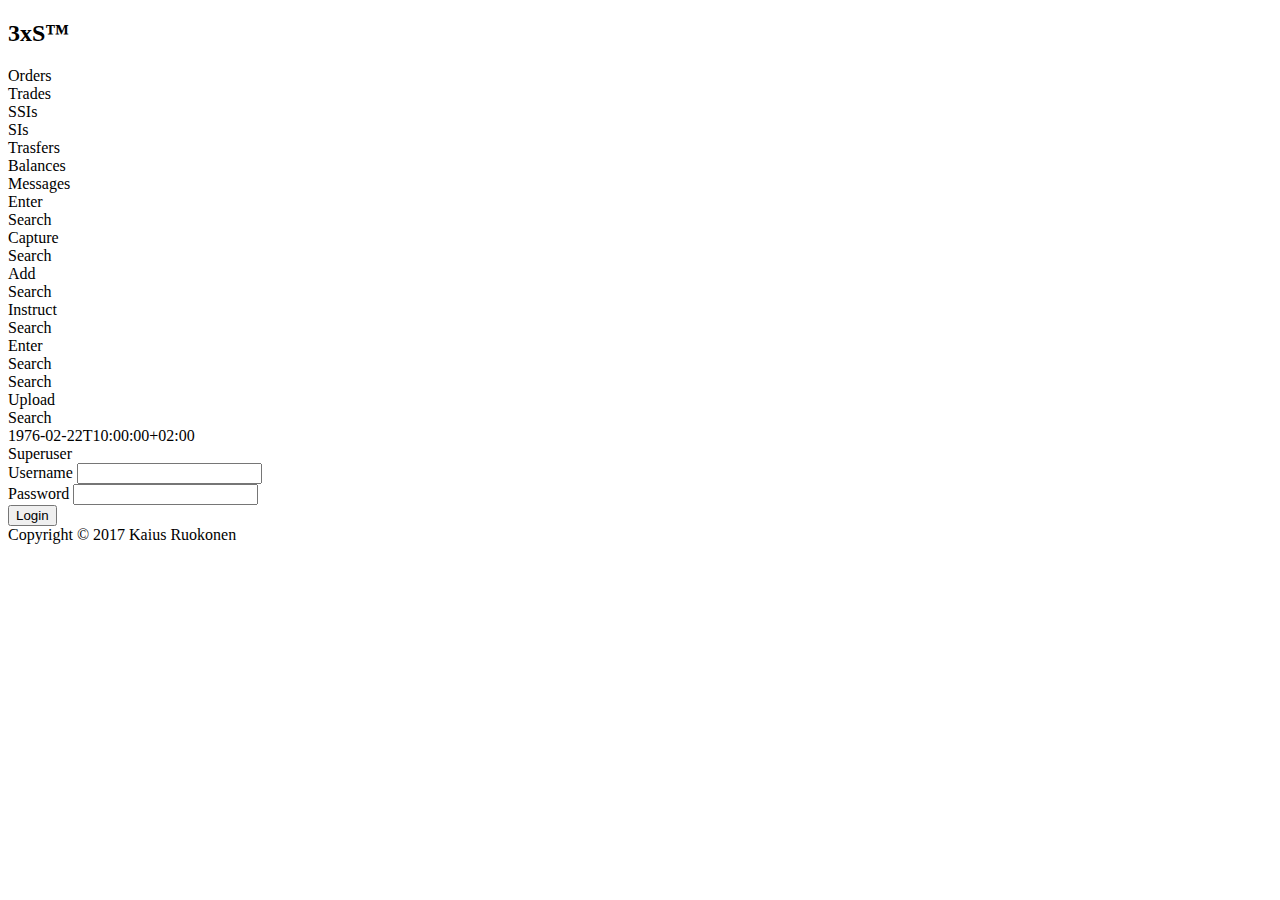
==== html/view.html @ f1af483a "Improved html request and response processing." ====
<!DOCTYPE html>
<html>
<head>
    <title>3XS</title>
    <link rel = "stylesheet" type = "text/css" href = "u2a.css"/>
    <script src = "https://ajax.googleapis.com/ajax/libs/jquery/3.2.1/jquery.min.js" type = "text/javascript"></script>
    <script src = "u2a.js" type = "text/javascript"></script>
</head>
<body>
    <section>
        <aside>
            <header>
                <h2>3xS&trade;</h2>
            </header>
            <nav id = "models">
                <div id = "orders">Orders</div>
                <div id = "trades">Trades</div>
                <div id = "ssis">SSIs</div>
                <div id = "sis">SIs</div>
                <div id = "transfers">Trasfers</div>
                <div id = "balances">Balances</div>
                <div id = "messages">Messages</div>
            </nav>
        </aside>
        <main>
            <header>
                <nav class = "orders">
                    <div class = "post">Enter</div>
                    <div class = "get">Search</div>
                </nav>
                <nav class = "trades">
                    <div class = "post">Capture</div>
                    <div class = "get">Search</div>
                </nav>
                <nav class = "ssis">
                    <div class = "post">Add</div>
                    <div class = "get">Search</div>
                </nav>
                <nav class = "sis">
                    <div class = "post">Instruct</div>
                    <div class = "get">Search</div>
                </nav>
                <nav class = "transfers">
                    <div class = "post">Enter</div>
                    <div class = "get">Search</div>
                </nav>
                <nav class = "balances">
                    <div class = "get">Search</div>
                </nav>
                <nav class = "messages">
                    <div class = "post">Upload</div>
                    <div class = "get">Search</div>
                </nav>
                <div><time>1976-02-22T10:00:00+02:00</time><br/>Superuser</div>
            </header>
            <form action="/" method='post'>
                <label>Username</label>
                <input type="text" id="username"><br/>
                <label>Password</label>
                <input type="password" id="password"><br>
                <input id="login" type="submit" value="Login">
            </form>
            <article id = "article"></article>
        </main>
    </section>
    <footer>
        <div>Copyright &copy; 2017 Kaius Ruokonen</div>
    </footer>
</body>
</html>
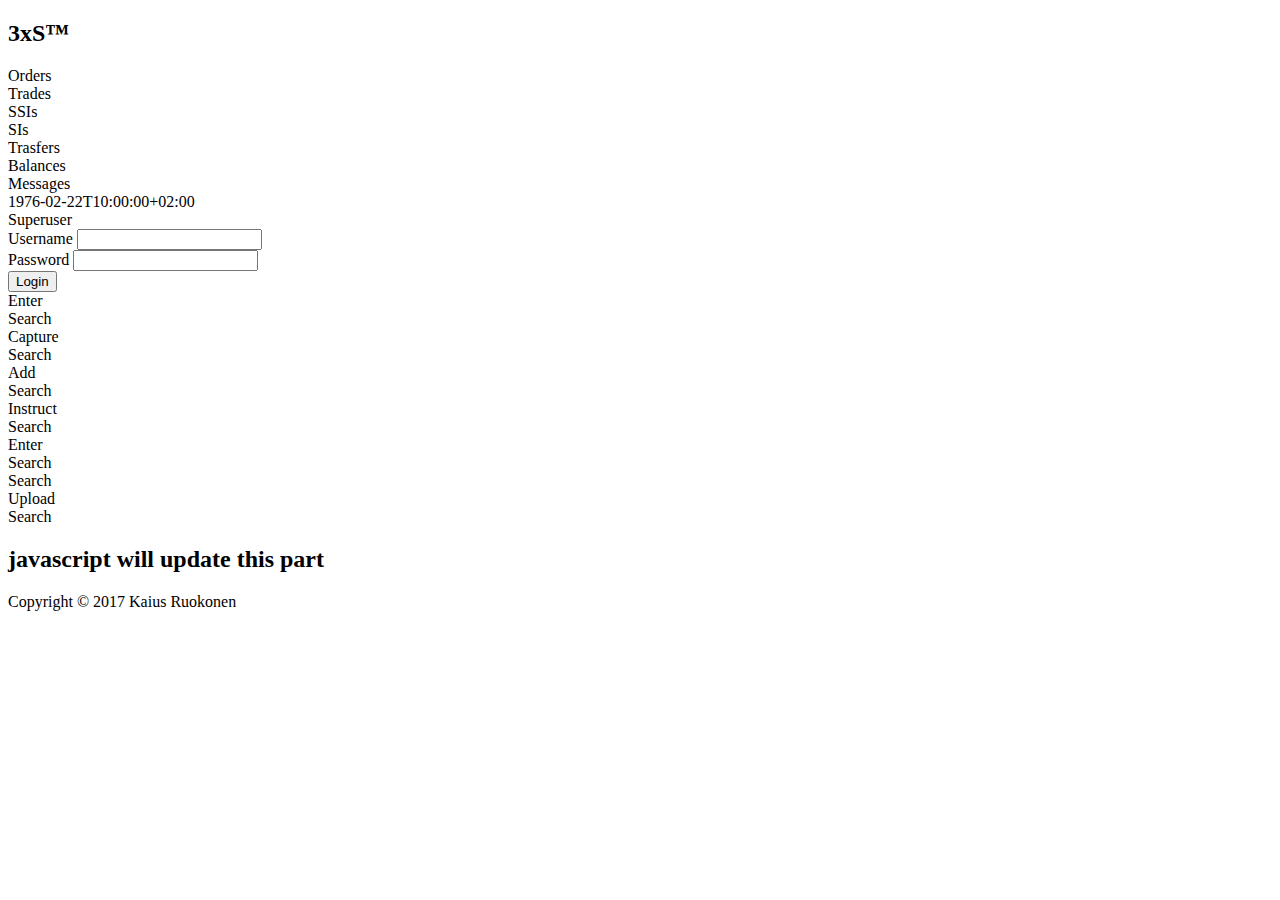
==== commit a103966f: "removed extra section" ====
--- a/html/view.html
+++ b/html/view.html
@@ -1,70 +1,68 @@
 <!DOCTYPE html>
-<html>
+<html lang="en">
 <head>
     <title>3XS</title>
-    <link rel = "stylesheet" type = "text/css" href = "u2a.css"/>
-    <script src = "https://ajax.googleapis.com/ajax/libs/jquery/3.2.1/jquery.min.js" type = "text/javascript"></script>
-    <script src = "u2a.js" type = "text/javascript"></script>
+    <link rel = "stylesheet" type = "text/css" href = "view.css">
+    <!--<script src = "controller.js" type = "text/javascript" defer></script>-->
+    <script src = "controller.js" type="module"></script>
 </head>
 <body>
-    <section>
-        <aside>
-            <header>
-                <h2>3xS&trade;</h2>
-            </header>
-            <nav id = "models">
-                <div id = "orders">Orders</div>
-                <div id = "trades">Trades</div>
-                <div id = "ssis">SSIs</div>
-                <div id = "sis">SIs</div>
-                <div id = "transfers">Trasfers</div>
-                <div id = "balances">Balances</div>
-                <div id = "messages">Messages</div>
-            </nav>
-        </aside>
-        <main>
-            <header>
-                <nav class = "orders">
-                    <div class = "post">Enter</div>
-                    <div class = "get">Search</div>
-                </nav>
-                <nav class = "trades">
-                    <div class = "post">Capture</div>
-                    <div class = "get">Search</div>
-                </nav>
-                <nav class = "ssis">
-                    <div class = "post">Add</div>
-                    <div class = "get">Search</div>
-                </nav>
-                <nav class = "sis">
-                    <div class = "post">Instruct</div>
-                    <div class = "get">Search</div>
-                </nav>
-                <nav class = "transfers">
-                    <div class = "post">Enter</div>
-                    <div class = "get">Search</div>
-                </nav>
-                <nav class = "balances">
-                    <div class = "get">Search</div>
-                </nav>
-                <nav class = "messages">
-                    <div class = "post">Upload</div>
-                    <div class = "get">Search</div>
-                </nav>
-                <div><time>1976-02-22T10:00:00+02:00</time><br/>Superuser</div>
-            </header>
-            <form action="/" method='post'>
-                <label>Username</label>
-                <input type="text" id="username"><br/>
-                <label>Password</label>
-                <input type="password" id="password"><br>
-                <input id="login" type="submit" value="Login">
-            </form>
-            <article id = "article"></article>
-        </main>
-    </section>
-    <footer>
-        <div>Copyright &copy; 2017 Kaius Ruokonen</div>
-    </footer>
+    <aside>
+        <header>
+            <h2>3xS&trade;</h2>
+        </header>
+        <nav id = "models">
+            <div id = "orders">Orders</div>
+            <div id = "trades">Trades</div>
+            <div id = "ssis">SSIs</div>
+            <div id = "sis">SIs</div>
+            <div id = "transfers">Trasfers</div>
+            <div id = "balances">Balances</div>
+            <div id = "messages">Messages</div>
+        </nav>
+    </aside>
+    <main>
+        <header>
+            <div><time>1976-02-22T10:00:00+02:00</time><br>Superuser</div>
+        </header>
+        <form action="/" method='post'>
+            <label>Username</label>
+            <input type="text" id="username"><br>
+            <label>Password</label>
+            <input type="password" id="password"><br>
+            <input id="login" type="submit" value="Login">
+        </form>
+        <nav class = "orders">
+            <div class = "post">Enter</div>
+            <div class = "get">Search</div>
+        </nav>
+        <nav class = "trades">
+            <div class = "post">Capture</div>
+            <div class = "get">Search</div>
+        </nav>
+        <nav class = "ssis">
+            <div class = "post">Add</div>
+            <div class = "get">Search</div>
+        </nav>
+        <nav class = "sis">
+            <div class = "post">Instruct</div>
+            <div class = "get">Search</div>
+        </nav>
+        <nav class = "transfers">
+            <div class = "post">Enter</div>
+            <div class = "get">Search</div>
+        </nav>
+        <nav class = "balances">
+            <div class = "get">Search</div>
+        </nav>
+        <nav class = "messages">
+            <div class = "post">Upload</div>
+            <div class = "get">Search</div>
+        </nav>
+        <article id = "article"><h2>javascript will update this part</h2></article>
+        <footer>
+            Copyright &copy; 2017 Kaius Ruokonen
+        </footer>
+    </main>
 </body>
 </html>
